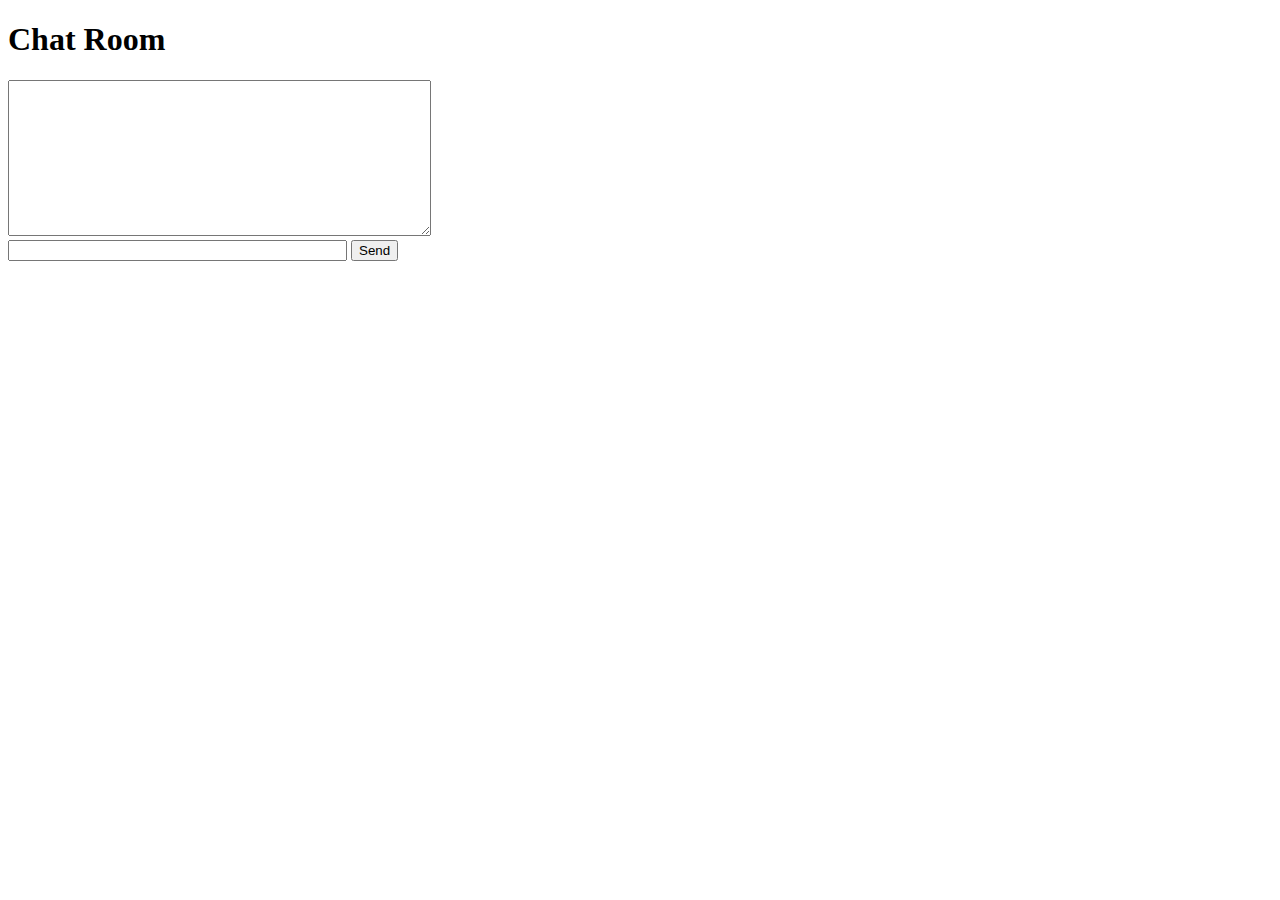
==== website/chatroom/index.html @ 79391b44 "update websocket" ====
<!DOCTYPE html>
<html>
<head>
    <title>Chat Room</title>
    <script src="./js/wasm_exec.js"></script>
    <script>
        const go = new Go();
        WebAssembly.instantiateStreaming(fetch("./wasm/limcli.wasm"), go.importObject)
            .then((result) => {
                go.run(result.instance);

                lim_websocket_connect()
                lim_websocket_label("sample")
            })

        // Send a message via WebSocket
        function sendMessage() {
            const input = document.getElementById('messageInput');
            const message = input.value.trim();
            if (message) {
                lim_websocket_multicast("sample", message);
                input.value = '';
            }
        }

        // Handle received messages
        function lim_websocket_onreceive(label, message) {
            const output = document.getElementById('messageOutput');
            output.textContent += message + '\n';
            output.scrollTop = output.scrollHeight
        }

    </script>
</head>
<body>
    <h1>Chat Room</h1>

    <div id="chatBox">
        <textarea id="messageOutput" rows="10" cols="50" readonly></textarea>
        <br>
        <input type="text" id="messageInput" style="width: 331px;" onkeydown="handleEnterKey(event)">
        <button onclick="sendMessage()">Send</button>
    </div>

    <script>
        function handleEnterKey(event) {
            if (event.keyCode == 13) {
                sendMessage();
            }
        }
    </script>
</body>
</html>
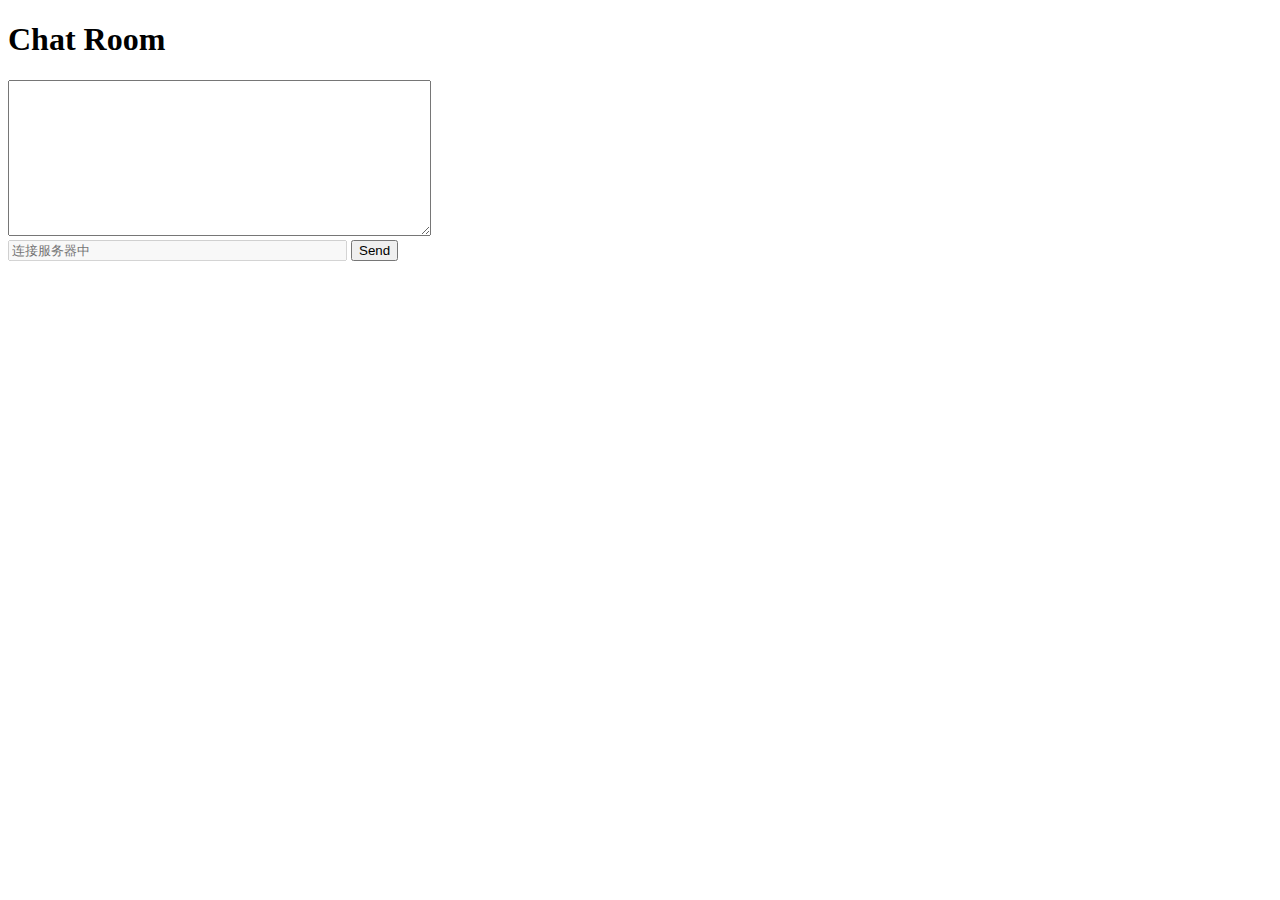
==== commit f1e85e35: "update clients" ====
--- a/website/chatroom/index.html
+++ b/website/chatroom/index.html
@@ -4,21 +4,30 @@
     <title>Chat Room</title>
     <script src="./js/wasm_exec.js"></script>
     <script>
+        var label = "sample"
+
         const go = new Go();
         WebAssembly.instantiateStreaming(fetch("./wasm/limcli.wasm"), go.importObject)
             .then((result) => {
                 go.run(result.instance);
 
-                lim_websocket_connect()
-                lim_websocket_label("sample")
+                lim_websocket_connect();
+                lim_websocket_label(label);
             })
+        
+        // When websocket successfully connected
+        function lim_websocket_onload() {
+            const input = document.getElementById('messageInput');
+            input.removeAttribute('placeholder')
+            input.removeAttribute('disabled')
+        }
 
         // Send a message via WebSocket
         function sendMessage() {
             const input = document.getElementById('messageInput');
             const message = input.value.trim();
             if (message) {
-                lim_websocket_multicast("sample", message);
+                lim_websocket_multicast(label, message);
                 input.value = '';
             }
         }
@@ -38,7 +47,7 @@
     <div id="chatBox">
         <textarea id="messageOutput" rows="10" cols="50" readonly></textarea>
         <br>
-        <input type="text" id="messageInput" style="width: 331px;" onkeydown="handleEnterKey(event)">
+        <input type="text" id="messageInput" style="width: 331px;" onkeydown="handleEnterKey(event)" placeholder="连接服务器中" disabled>
         <button onclick="sendMessage()">Send</button>
     </div>
 
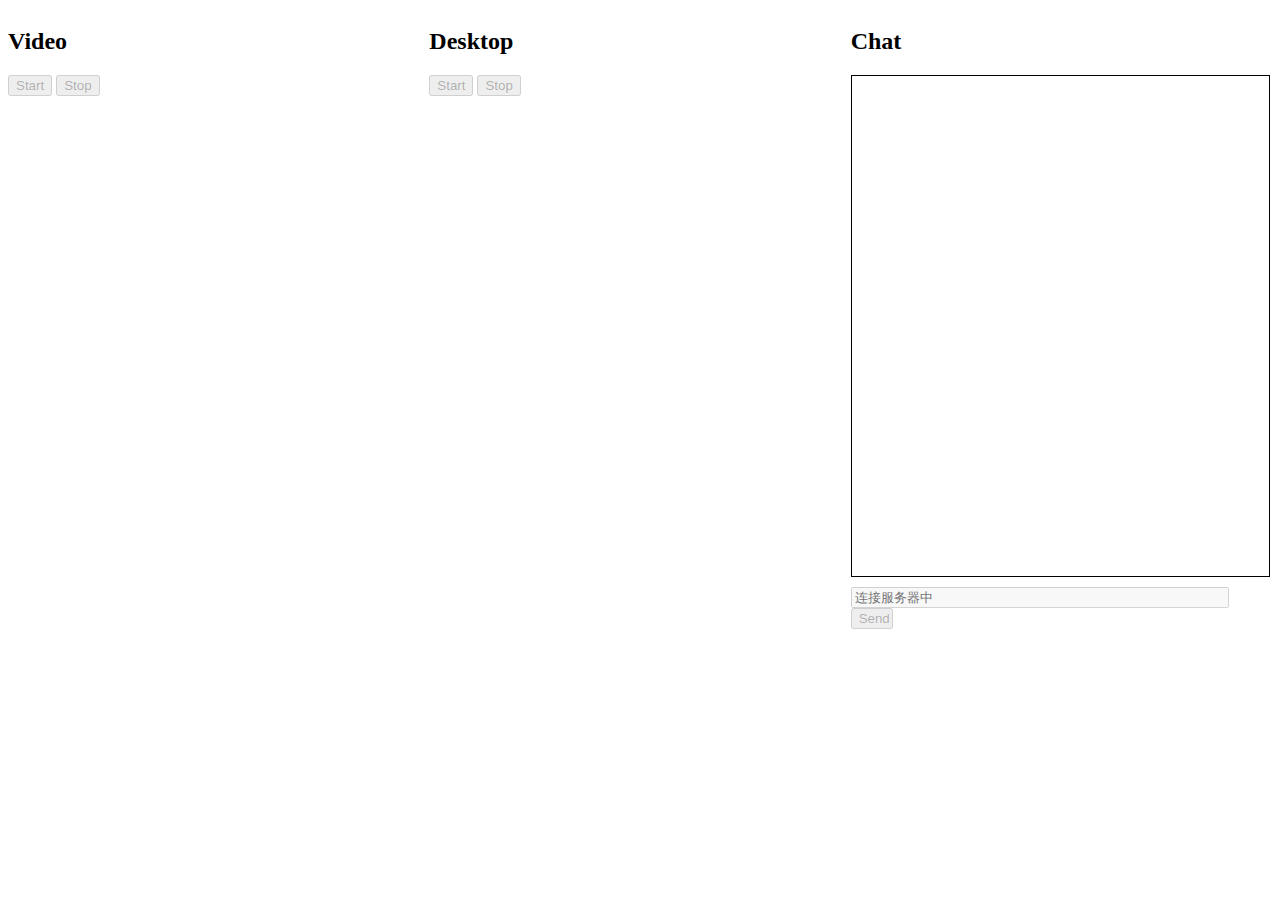
==== commit d593006a: "optimize" ====
--- a/website/chatroom/index.html
+++ b/website/chatroom/index.html
@@ -3,8 +3,21 @@
 <head>
     <title>Chat Room</title>
     <script src="./js/wasm_exec.js"></script>
+    <script src="./js/pako.min.js"></script>
     <script>
-        var label = "sample"
+        const names = [
+            "Pikachu", "Bulbasaur", "Charmander", "Squirtle", "Jigglypuff", "Meowth", "Psyduck", "Growlithe",
+            "Poliwag", "Abra", "Machop", "Tentacool", "Geodude", "Magnemite", "Grimer", "Shellder", "Gastly",
+            "Onix", "Drowzee", "Krabby", "Voltorb", "Exeggcute", "Cubone", "Hitmonlee", "Hitmonchan", "Lickitung",
+            "Koffing", "Rhyhorn", "Chansey", "Tangela", "Kangaskhan", "Horsea", "Goldeen", "Staryu", "Scyther",
+            "Jynx", "Electabuzz", "Magmar", "Pinsir", "Tauros", "Magikarp", "Lapras", "Ditto", "Eevee", "Porygon",
+            "Omanyte", "Kabuto", "Aerodactyl", "Snorlax", "Articuno", "Zapdos", "Moltres", "Dratini", "Dragonair",
+            "Dragonite"
+        ];
+        var name = names[Math.floor(Math.random() * names.length)];
+
+        var textLabel = "sample";
+        var videoLabel;
 
         const go = new Go();
         WebAssembly.instantiateStreaming(fetch("./wasm/limcli.wasm"), go.importObject)
@@ -12,14 +25,17 @@
                 go.run(result.instance);
 
                 lim_websocket_connect();
-                lim_websocket_label(label);
-            })
-        
+                lim_websocket_label(textLabel);
+            });
+
         // When websocket successfully connected
         function lim_websocket_onload() {
             const input = document.getElementById('messageInput');
-            input.removeAttribute('placeholder')
-            input.removeAttribute('disabled')
+            input.removeAttribute('placeholder');
+            input.removeAttribute('disabled');
+            document.getElementById('startVideo').removeAttribute('disabled');
+            document.getElementById('shareDesktop').removeAttribute('disabled');
+            document.getElementById('messageSend').removeAttribute('disabled');
         }
 
         // Send a message via WebSocket
@@ -27,28 +43,94 @@
             const input = document.getElementById('messageInput');
             const message = input.value.trim();
             if (message) {
-                lim_websocket_multicast(label, message);
+                lim_websocket_multicast(textLabel,  name + ': ' + message);
                 input.value = '';
             }
         }
 
         // Handle received messages
+        var textDecoder = new TextDecoder('utf-8');
         function lim_websocket_onreceive(label, message) {
-            const output = document.getElementById('messageOutput');
-            output.textContent += message + '\n';
-            output.scrollTop = output.scrollHeight
+            if (label == textLabel) {
+                const output = document.getElementById('messageOutput');
+                const messageElement = document.createElement('div');
+                messageElement.style = 'font-size:14px';
+                messageElement.innerHTML = '[' + (new Date()).toLocaleTimeString([], {hour12: false}) + ']' + textDecoder.decode(message);
+                output.appendChild(messageElement);
+                output.scrollTop = output.scrollHeight;
+            } else if (label == videoLabel) {
+                console.log('received', message.length);
+                // const width = message[1] | message[0] << 8;
+                // const canvasElement = document.getElementById("canvasElement");
+                // const canvasContext = canvasElement.getContext('2d');
+                // const imageData = new ImageData(new Uint8ClampedArray(message.subarray(2)), width);
+                // canvasElement.width = imageData.width;
+                // canvasElement.height = imageData.height;
+                // canvasContext.putImageData(imageData, 0, 0);
+            }
         }
 
     </script>
+    <style>
+        .container { 
+            display: flex; 
+        }
+
+        .video {
+            flex: 1;
+        }
+
+        .desktop {
+            flex: 1;
+        }
+
+        .chat {
+            flex: 1;
+        }
+
+        .video video,
+        .desktop video {
+            width: 100%;
+            height: auto;
+        }
+
+        .chat .messages {
+            width: 99%;
+            height: 500px;
+            overflow-y: auto;
+            border: 1px solid #000000;
+            margin-bottom: 10px;
+        }
+
+        .chat input {
+            width: 88%;
+        }
+
+        .chat button {
+            width: 10%;
+        }
+    </style>
 </head>
 <body>
-    <h1>Chat Room</h1>
-
-    <div id="chatBox">
-        <textarea id="messageOutput" rows="10" cols="50" readonly></textarea>
-        <br>
-        <input type="text" id="messageInput" style="width: 331px;" onkeydown="handleEnterKey(event)" placeholder="连接服务器中" disabled>
-        <button onclick="sendMessage()">Send</button>
+    <div class="container">
+        <div class="video">
+            <h2>Video</h2>
+            <button id="startVideo" disabled>Start</button>
+            <button id="stopVideo" disabled>Stop</button>
+            <br><canvas id="canvasElement"></canvas>
+        </div>
+        <div class="desktop">
+            <h2>Desktop</h2>
+            <button id="shareDesktop" disabled>Start</button>
+            <button id="unshareDesktop" disabled>Stop</button>
+            <video id="desktopElement" autoplay></video>
+        </div>
+        <div class="chat">
+            <h2>Chat</h2>
+            <div id="messageOutput" class="messages"></div>
+            <input type="text" id="messageInput" onkeydown="handleEnterKey(event)" placeholder="连接服务器中" disabled>
+            <button id="messageSend" onclick="sendMessage()" disabled>Send</button>
+        </div>
     </div>
 
     <script>
@@ -57,6 +139,129 @@
                 sendMessage();
             }
         }
+
+        function generateUUID() {
+            // Check if the crypto API is available
+            if (typeof crypto !== 'undefined' && crypto.getRandomValues && Uint32Array) {
+                const array = new Uint32Array(4);
+                crypto.getRandomValues(array);
+
+                return Array.from(array)
+                .map((number) => number.toString(16).padStart(8, '0'))
+                .join('-');
+            } else {
+                // Fallback for environments without crypto support
+                return 'xxxxxxxx-xxxx-4xxx-yxxx-xxxxxxxxxxxx'.replace(/[xy]/g, function (c) {
+                const r = (Math.random() * 16) | 0;
+                const v = c === 'x' ? r : (r & 0x3) | 0x8;
+                return v.toString(16);
+                });
+            }
+        }
+
+        var startVideo = document.getElementById('startVideo');
+        var stopVideo = document.getElementById('stopVideo');
+        var videoStream;
+
+        startVideo.addEventListener('click', function() {
+            navigator.mediaDevices.getUserMedia({ video: true })
+            .then(function(stream) {
+                const videoLabel = textLabel + '-video-' + generateUUID()
+                var html = `
+                    <i><font color="grey">*turned on the camera*</font></i>&nbsp;
+                    <a onclick="(function(){
+                        if (videoLabel) {
+                            lim_websocket_dislabel(videoLabel);
+                        }
+                        videoLabel='` + videoLabel + `';
+                        lim_websocket_label(videoLabel);
+                    })()">
+                        <u><font color="blue" style="cursor: pointer">watch</font></u>
+                    </a>
+                `
+                lim_websocket_multicast(textLabel,  name + ': ' + html);
+
+                const canvasElement = document.createElement('canvas');
+                const canvasContext = canvasElement.getContext('2d');
+                const videoElement = document.createElement('video');
+
+                videoElement.setAttribute('autoplay', true);
+                videoElement.addEventListener('play', function() {
+                    canvasElement.width = videoElement.videoWidth;
+                    canvasElement.height = videoElement.videoHeight;
+                    const queue = [];
+                    function drawFrame() {
+                        if (videoStream) {
+                            canvasContext.drawImage(videoElement, 0, 0, canvasElement.width, canvasElement.height);
+                            const imageData = canvasContext.getImageData(0, 0, canvasElement.width, canvasElement.height);
+                            const combine = new Uint8Array(2+imageData.data.length);
+                            combine[0] = imageData.width>>8&255;
+                            combine[1] = imageData.width&255;
+                            for (let i = 0, j = 2; i < imageData.data.length; i++, j++) {
+                                combine[j] = imageData.data[i];
+                            }
+                            const compress = pako.deflate(combine);
+                            console.log('sending', compress.length)
+                            queue.push(compress);
+                            lim_websocket_multicast(videoLabel, queue);
+                            document.getElementById("canvasElement").getContext('2d').putImageData(imageData, 0, 0);
+                            requestAnimationFrame(drawFrame);
+                        } else {
+                            videoElement.srcObject = null;
+                            // const imageData = new ImageData(new Uint8ClampedArray(canvasElement.width*canvasElement.height*4), canvasElement.width);
+                            // queue.push(imageData);
+                            // lim_websocket_multicast(videoLabel, queue);
+                            lim_websocket_multicast(videoLabel, queue); // close
+                        }
+                    }
+                    drawFrame();
+                });
+                videoStream = stream;
+                videoElement.srcObject = videoStream;
+
+                startVideo.disabled = true;
+                stopVideo.disabled = false;
+            })
+            .catch(function (error) {
+                console.error('recording error', error);
+            });
+        });
+
+        stopVideo.addEventListener('click', function(){
+            if (videoStream) {
+                videoStream.getTracks().forEach(function(track) {
+                    track.stop();
+                });
+                videoStream = null;
+            }
+            startVideo.disabled = false;
+            stopVideo.disabled = true;
+        });
+
+        // shareDesktop.addEventListener('click', function() {
+        //     navigator.mediaDevices.getDisplayMedia({ video: true })
+        //     .then(function (stream) {
+        //         desktopStream = stream;
+        //         desktopElement.srcObject = desktopStream;
+        //         shareDesktop.disabled = true;
+        //         unshareDesktop.disabled = false;
+        //     })
+        //     .catch(function (error) {
+        //         console.error('desktop sharing error', error);
+        //     });
+        // });
+
+        // unshareDesktop.addEventListener('click', function(){
+        //     if (desktopStream) {
+        //         desktopStream.getTracks().forEach(function(track) {
+        //             track.stop();
+        //         });
+        //         desktopStream = null;
+        //         desktopElement.srcObject = null;
+        //     }
+        //     shareDesktop.disabled = false;
+        //     unshareDesktop.disabled = true;
+        // });
     </script>
 </body>
 </html>
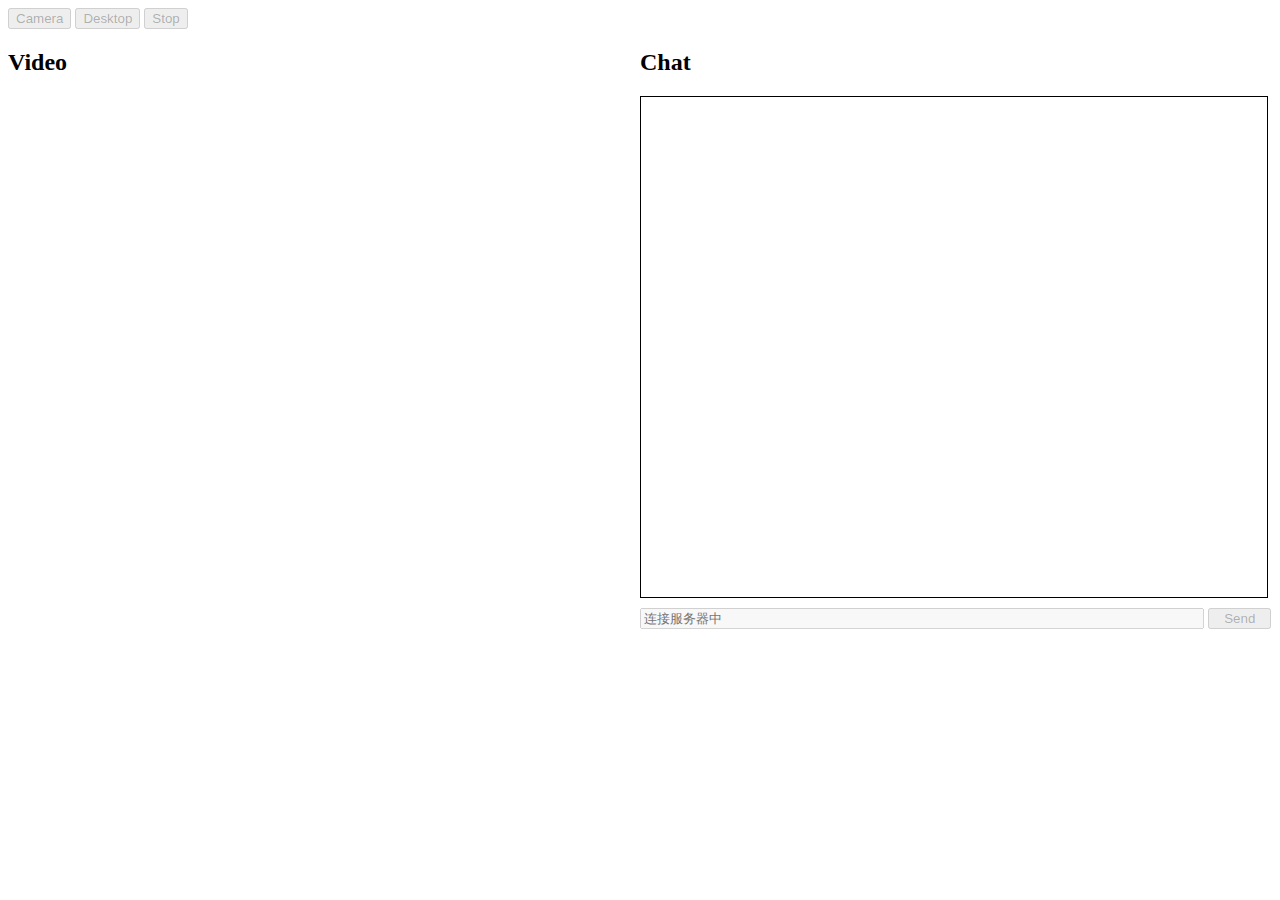
==== commit 9f0cf350: "add webrtc implement" ====
--- a/website/chatroom/index.html
+++ b/website/chatroom/index.html
@@ -2,10 +2,10 @@
 <html>
 <head>
     <title>Chat Room</title>
+    <link rel="stylesheet" type="text/css" media="screen" href="./css/main.css">
     <script src="./js/wasm_exec.js"></script>
-    <script src="./js/pako.min.js"></script>
     <script>
-        const names = [
+       const randnames = [
             "Pikachu", "Bulbasaur", "Charmander", "Squirtle", "Jigglypuff", "Meowth", "Psyduck", "Growlithe",
             "Poliwag", "Abra", "Machop", "Tentacool", "Geodude", "Magnemite", "Grimer", "Shellder", "Gastly",
             "Onix", "Drowzee", "Krabby", "Voltorb", "Exeggcute", "Cubone", "Hitmonlee", "Hitmonchan", "Lickitung",
@@ -14,129 +14,92 @@
             "Omanyte", "Kabuto", "Aerodactyl", "Snorlax", "Articuno", "Zapdos", "Moltres", "Dratini", "Dragonair",
             "Dragonite"
         ];
-        var name = names[Math.floor(Math.random() * names.length)];
-
-        var textLabel = "sample";
-        var videoLabel;
+        let username = randnames[Math.floor(Math.random() * randnames.length)];
+
+        var commonLabel = "sample";
+        var hostLabel;
+
+        var peerConnection;
+        var hostStream;
 
         const go = new Go();
         WebAssembly.instantiateStreaming(fetch("./wasm/limcli.wasm"), go.importObject)
-            .then((result) => {
-                go.run(result.instance);
-
-                lim_websocket_connect();
-                lim_websocket_label(textLabel);
-            });
+        .then((result) => {
+            go.run(result.instance);
+
+            lim_websocket_connect();
+            lim_websocket_label(commonLabel);
+        });
 
         // When websocket successfully connected
         function lim_websocket_onload() {
+            lim_websocket_multicast(commonLabel,  `<i><font color="grey">*` + username + ` entered the room</font></i>`);
             const input = document.getElementById('messageInput');
             input.removeAttribute('placeholder');
             input.removeAttribute('disabled');
-            document.getElementById('startVideo').removeAttribute('disabled');
-            document.getElementById('shareDesktop').removeAttribute('disabled');
-            document.getElementById('messageSend').removeAttribute('disabled');
+            document.getElementById('startCamera').removeAttribute('disabled');
+            document.getElementById('startDesktop').removeAttribute('disabled');
+            document.getElementById('stopStream').removeAttribute('disabled');
+        }
+
+        function lim_websocket_onunload() {
+            lim_websocket_multicast(commonLabel,  `<i><font color="grey">*` + username + ` left the room</font></i>`);
         }
 
         // Send a message via WebSocket
-        function sendMessage() {
+        function sendTextMessage() {
             const input = document.getElementById('messageInput');
             const message = input.value.trim();
             if (message) {
-                lim_websocket_multicast(textLabel,  name + ': ' + message);
+                lim_websocket_multicast(commonLabel,  username + ': ' + message);
                 input.value = '';
             }
         }
 
+        
+        var textDecoder = new TextDecoder('utf-8');
         // Handle received messages
-        var textDecoder = new TextDecoder('utf-8');
         function lim_websocket_onreceive(label, message) {
-            if (label == textLabel) {
+            if (label == commonLabel) {
                 const output = document.getElementById('messageOutput');
                 const messageElement = document.createElement('div');
                 messageElement.style = 'font-size:14px';
                 messageElement.innerHTML = '[' + (new Date()).toLocaleTimeString([], {hour12: false}) + ']' + textDecoder.decode(message);
                 output.appendChild(messageElement);
                 output.scrollTop = output.scrollHeight;
-            } else if (label == videoLabel) {
-                console.log('received', message.length);
-                // const width = message[1] | message[0] << 8;
-                // const canvasElement = document.getElementById("canvasElement");
-                // const canvasContext = canvasElement.getContext('2d');
-                // const imageData = new ImageData(new Uint8ClampedArray(message.subarray(2)), width);
-                // canvasElement.width = imageData.width;
-                // canvasElement.height = imageData.height;
-                // canvasContext.putImageData(imageData, 0, 0);
+            } else if (label == hostLabel) {
+                hostLabel = null;
+                lim_websocket_dislabel(label);
+                const answer = JSON.parse(atob(textDecoder.decode(message)));
+                if (!peerConnection.currentRemoteDescription) {
+                    peerConnection.setRemoteDescription(answer)
+                }
             }
         }
 
     </script>
-    <style>
-        .container { 
-            display: flex; 
-        }
-
-        .video {
-            flex: 1;
-        }
-
-        .desktop {
-            flex: 1;
-        }
-
-        .chat {
-            flex: 1;
-        }
-
-        .video video,
-        .desktop video {
-            width: 100%;
-            height: auto;
-        }
-
-        .chat .messages {
-            width: 99%;
-            height: 500px;
-            overflow-y: auto;
-            border: 1px solid #000000;
-            margin-bottom: 10px;
-        }
-
-        .chat input {
-            width: 88%;
-        }
-
-        .chat button {
-            width: 10%;
-        }
-    </style>
 </head>
 <body>
+    <button id="startCamera" disabled>Camera</button>
+    <button id="startDesktop" disabled>Desktop</button>
+    <button id="stopStream" disabled>Stop</button>
     <div class="container">
         <div class="video">
             <h2>Video</h2>
-            <button id="startVideo" disabled>Start</button>
-            <button id="stopVideo" disabled>Stop</button>
-            <br><canvas id="canvasElement"></canvas>
-        </div>
-        <div class="desktop">
-            <h2>Desktop</h2>
-            <button id="shareDesktop" disabled>Start</button>
-            <button id="unshareDesktop" disabled>Stop</button>
-            <video id="desktopElement" autoplay></video>
+            <video id="videoElement" autoplay></video>
         </div>
         <div class="chat">
             <h2>Chat</h2>
             <div id="messageOutput" class="messages"></div>
             <input type="text" id="messageInput" onkeydown="handleEnterKey(event)" placeholder="连接服务器中" disabled>
-            <button id="messageSend" onclick="sendMessage()" disabled>Send</button>
+            <button id="sendInput" onclick="sendTextMessage()" disabled>Send</button>
         </div>
     </div>
 
     <script>
         function handleEnterKey(event) {
             if (event.keyCode == 13) {
-                sendMessage();
+                sendTextMessage();
             }
         }
 
@@ -159,109 +122,123 @@
             }
         }
 
-        var startVideo = document.getElementById('startVideo');
-        var stopVideo = document.getElementById('stopVideo');
-        var videoStream;
-
-        startVideo.addEventListener('click', function() {
-            navigator.mediaDevices.getUserMedia({ video: true })
-            .then(function(stream) {
-                const videoLabel = textLabel + '-video-' + generateUUID()
-                var html = `
-                    <i><font color="grey">*turned on the camera*</font></i>&nbsp;
-                    <a onclick="(function(){
-                        if (videoLabel) {
-                            lim_websocket_dislabel(videoLabel);
-                        }
-                        videoLabel='` + videoLabel + `';
-                        lim_websocket_label(videoLabel);
-                    })()">
-                        <u><font color="blue" style="cursor: pointer">watch</font></u>
-                    </a>
-                `
-                lim_websocket_multicast(textLabel,  name + ': ' + html);
-
-                const canvasElement = document.createElement('canvas');
-                const canvasContext = canvasElement.getContext('2d');
-                const videoElement = document.createElement('video');
-
-                videoElement.setAttribute('autoplay', true);
-                videoElement.addEventListener('play', function() {
-                    canvasElement.width = videoElement.videoWidth;
-                    canvasElement.height = videoElement.videoHeight;
-                    const queue = [];
-                    function drawFrame() {
-                        if (videoStream) {
-                            canvasContext.drawImage(videoElement, 0, 0, canvasElement.width, canvasElement.height);
-                            const imageData = canvasContext.getImageData(0, 0, canvasElement.width, canvasElement.height);
-                            const combine = new Uint8Array(2+imageData.data.length);
-                            combine[0] = imageData.width>>8&255;
-                            combine[1] = imageData.width&255;
-                            for (let i = 0, j = 2; i < imageData.data.length; i++, j++) {
-                                combine[j] = imageData.data[i];
-                            }
-                            const compress = pako.deflate(combine);
-                            console.log('sending', compress.length)
-                            queue.push(compress);
-                            lim_websocket_multicast(videoLabel, queue);
-                            document.getElementById("canvasElement").getContext('2d').putImageData(imageData, 0, 0);
-                            requestAnimationFrame(drawFrame);
-                        } else {
-                            videoElement.srcObject = null;
-                            // const imageData = new ImageData(new Uint8ClampedArray(canvasElement.width*canvasElement.height*4), canvasElement.width);
-                            // queue.push(imageData);
-                            // lim_websocket_multicast(videoLabel, queue);
-                            lim_websocket_multicast(videoLabel, queue); // close
-                        }
+        async function pickup(hostLabel, offerString) {
+
+            const peerConnection = new RTCPeerConnection({
+                iceServers: [ {urls: ['stun:stun1.1.google.com:19302', 'stun:stun2.1.google.com:19302']}]
+            });
+
+            const remoteStream = new MediaStream();
+            document.getElementById('videoElement').srcObject = remoteStream;
+
+            peerConnection.ontrack = async (event) => {
+                event.streams[0].getTracks().forEach((track) => {
+                    remoteStream.addTrack(track);
+                });
+            };
+
+            peerConnection.onicecandidate = async (event) => {
+                if (event.candidate) {
+                    lim_websocket_multicast(hostLabel, btoa(JSON.stringify(peerConnection.localDescription)));
+                }
+            };
+
+            const offer = JSON.parse(atob(offerString));
+            await peerConnection.setRemoteDescription(offer);
+
+            const answer = await peerConnection.createAnswer();
+            await peerConnection.setLocalDescription(answer);
+        }
+
+        var startCamera = document.getElementById('startCamera');
+        var startDesktop = document.getElementById('startDesktop');
+        var stopStream = document.getElementById('stopStream');
+
+        startCamera.addEventListener('click', async function() {
+
+            startCamera.disabled = true;
+            startDesktop.disabled = true;
+
+            hostLabel = commonLabel + generateUUID();
+            lim_websocket_label(hostLabel);
+
+            hostStream = await navigator.mediaDevices.getUserMedia({video: true, audio: true});
+            peerConnection = new RTCPeerConnection({
+                iceServers: [ {urls: ['stun:stun1.1.google.com:19302', 'stun:stun2.1.google.com:19302']}]
+            });
+            hostStream.getTracks().forEach((track) => {
+                peerConnection.addTrack(track, hostStream);
+            });
+            let timeoutID;
+            peerConnection.onicecandidate = async (event) => {
+                if (event.candidate) {
+                    if (timeoutID) {
+                        clearTimeout(timeoutID);
                     }
-                    drawFrame();
-                });
-                videoStream = stream;
-                videoElement.srcObject = videoStream;
-
-                startVideo.disabled = true;
-                stopVideo.disabled = false;
-            })
-            .catch(function (error) {
-                console.error('recording error', error);
-            });
-        });
-
-        stopVideo.addEventListener('click', function(){
-            if (videoStream) {
-                videoStream.getTracks().forEach(function(track) {
+                    timeoutID = setTimeout(lim_websocket_multicast, 300, commonLabel, `
+                        <i><font color="grey">*` + username + ` is ringing the bell*</font></i>&nbsp;
+                        <span onclick="(function(e){e.innerHTML='[picked up]';})(this)">
+                            <font color="blue" style="cursor: pointer" onclick="pickup('`+hostLabel+`','`+btoa(JSON.stringify(peerConnection.localDescription))+`')">
+                                <u>[pick up]</u>
+                            </font>
+                        </span>
+                    `);
+                }
+            };
+            let offer = await peerConnection.createOffer();
+            await peerConnection.setLocalDescription(offer);
+
+            stopStream.disabled = false;
+        });
+
+        startDesktop.addEventListener('click', async function() {
+
+            startCamera.disabled = true;
+            startDesktop.disabled = true;
+
+            hostLabel = commonLabel + generateUUID();
+            lim_websocket_label(hostLabel);
+
+            hostStream = await navigator.mediaDevices.getDisplayMedia({video: true, audio: true});
+            peerConnection = new RTCPeerConnection({
+                iceServers: [ {urls: ['stun:stun1.1.google.com:19302', 'stun:stun2.1.google.com:19302']}]
+            });
+            hostStream.getTracks().forEach((track) => {
+                peerConnection.addTrack(track, hostStream);
+            });
+            let timeoutID;
+            peerConnection.onicecandidate = async (event) => {
+                if (event.candidate) {
+                    if (timeoutID) {
+                        clearTimeout(timeoutID);
+                    }
+                    timeoutID = setTimeout(lim_websocket_multicast, 300, commonLabel, `
+                        <i><font color="grey">*` + username + ` is ringing the bell*</font></i>&nbsp;
+                        <span onclick="(function(e){e.innerHTML='[picked up]';})(this)">
+                            <font color="blue" style="cursor: pointer" onclick="pickup('`+hostLabel+`','`+btoa(JSON.stringify(peerConnection.localDescription))+`')">
+                                <u>[pick up]</u>
+                            </font>
+                        </span>
+                    `);
+                }
+            };
+            let offer = await peerConnection.createOffer();
+            await peerConnection.setLocalDescription(offer);
+
+            stopStream.disabled = false;
+        });
+
+        stopStream.addEventListener('click', function(){
+            if (hostStream) {
+                hostStream.getTracks().forEach((track) => {
                     track.stop();
                 });
-                videoStream = null;
-            }
-            startVideo.disabled = false;
-            stopVideo.disabled = true;
-        });
-
-        // shareDesktop.addEventListener('click', function() {
-        //     navigator.mediaDevices.getDisplayMedia({ video: true })
-        //     .then(function (stream) {
-        //         desktopStream = stream;
-        //         desktopElement.srcObject = desktopStream;
-        //         shareDesktop.disabled = true;
-        //         unshareDesktop.disabled = false;
-        //     })
-        //     .catch(function (error) {
-        //         console.error('desktop sharing error', error);
-        //     });
-        // });
-
-        // unshareDesktop.addEventListener('click', function(){
-        //     if (desktopStream) {
-        //         desktopStream.getTracks().forEach(function(track) {
-        //             track.stop();
-        //         });
-        //         desktopStream = null;
-        //         desktopElement.srcObject = null;
-        //     }
-        //     shareDesktop.disabled = false;
-        //     unshareDesktop.disabled = true;
-        // });
+            }
+            startCamera.disabled = false;
+            startDesktop.disabled = false;
+            stopStream.disabled = true;
+        });
+
     </script>
 </body>
 </html>
--- a/website/chatroom/css/main.css
+++ b/website/chatroom/css/main.css
@@ -0,0 +1,37 @@
+.container { 
+    display: flex; 
+}
+
+.video {
+    flex: 1;
+}
+
+.desktop {
+    flex: 1;
+}
+
+.chat {
+    flex: 1;
+}
+
+.video video,
+.desktop video {
+    width: 100%;
+    height: auto;
+}
+
+.chat .messages {
+    width: 99%;
+    height: 500px;
+    overflow-y: auto;
+    border: 1px solid #000000;
+    margin-bottom: 10px;
+}
+
+.chat input {
+    width: 88%;
+}
+
+.chat button {
+    width: 10%;
+}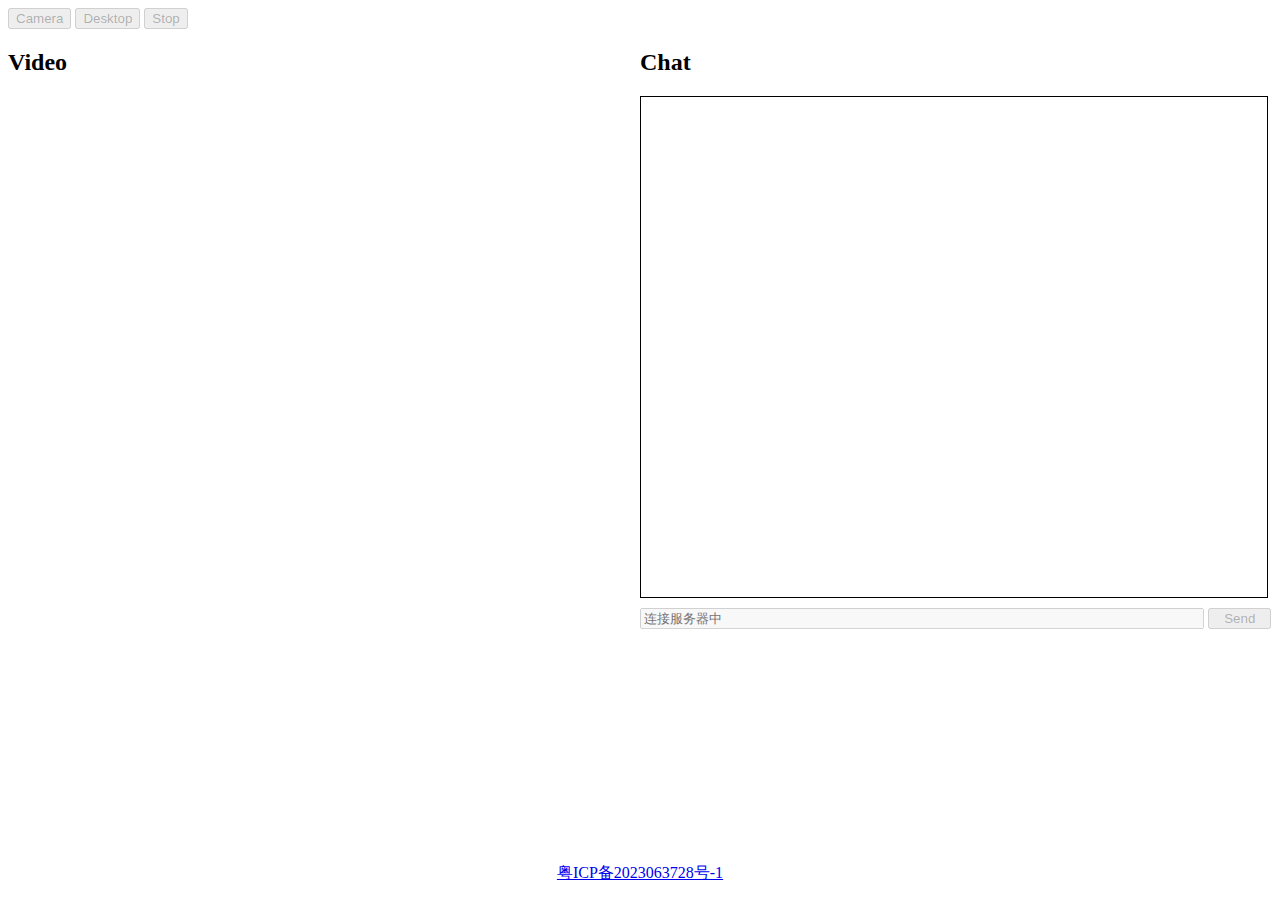
==== commit 39282683: "some fix" ====
--- a/website/chatroom/index.html
+++ b/website/chatroom/index.html
@@ -37,6 +37,7 @@
             const input = document.getElementById('messageInput');
             input.removeAttribute('placeholder');
             input.removeAttribute('disabled');
+            document.getElementById('sendInput').removeAttribute('disabled');
             document.getElementById('startCamera').removeAttribute('disabled');
             document.getElementById('startDesktop').removeAttribute('disabled');
             document.getElementById('stopStream').removeAttribute('disabled');
@@ -96,6 +97,10 @@
         </div>
     </div>
 
+    <p style="position: absolute; bottom: 0; left: 50%; transform: translate(-50%, 0);">
+        <a href="https://beian.miit.gov.cn/" target="_blank">粤ICP备2023063728号-1</a>
+    </p>
+
     <script>
         function handleEnterKey(event) {
             if (event.keyCode == 13) {
@@ -125,7 +130,16 @@
         async function pickup(hostLabel, offerString) {
 
             const peerConnection = new RTCPeerConnection({
-                iceServers: [ {urls: ['stun:stun1.1.google.com:19302', 'stun:stun2.1.google.com:19302']}]
+                iceServers: [ 
+                    {
+                        urls: ['stun:stun1.1.google.com:19302', 'stun:stun2.1.google.com:19302'],
+                    },
+                    {
+                        urls: 'turn:106.52.81.44:3478',
+                        username: 'red',
+                        credential: '123456'
+                    }
+                ]
             });
 
             const remoteStream = new MediaStream();
@@ -164,7 +178,16 @@
 
             hostStream = await navigator.mediaDevices.getUserMedia({video: true, audio: true});
             peerConnection = new RTCPeerConnection({
-                iceServers: [ {urls: ['stun:stun1.1.google.com:19302', 'stun:stun2.1.google.com:19302']}]
+                iceServers: [ 
+                    {
+                        urls: ['stun:stun1.1.google.com:19302', 'stun:stun2.1.google.com:19302'],
+                    },
+                    {
+                        urls: 'turn:106.52.81.44:3478',
+                        username: 'red',
+                        credential: '123456'
+                    }
+                ]
             });
             hostStream.getTracks().forEach((track) => {
                 peerConnection.addTrack(track, hostStream);
